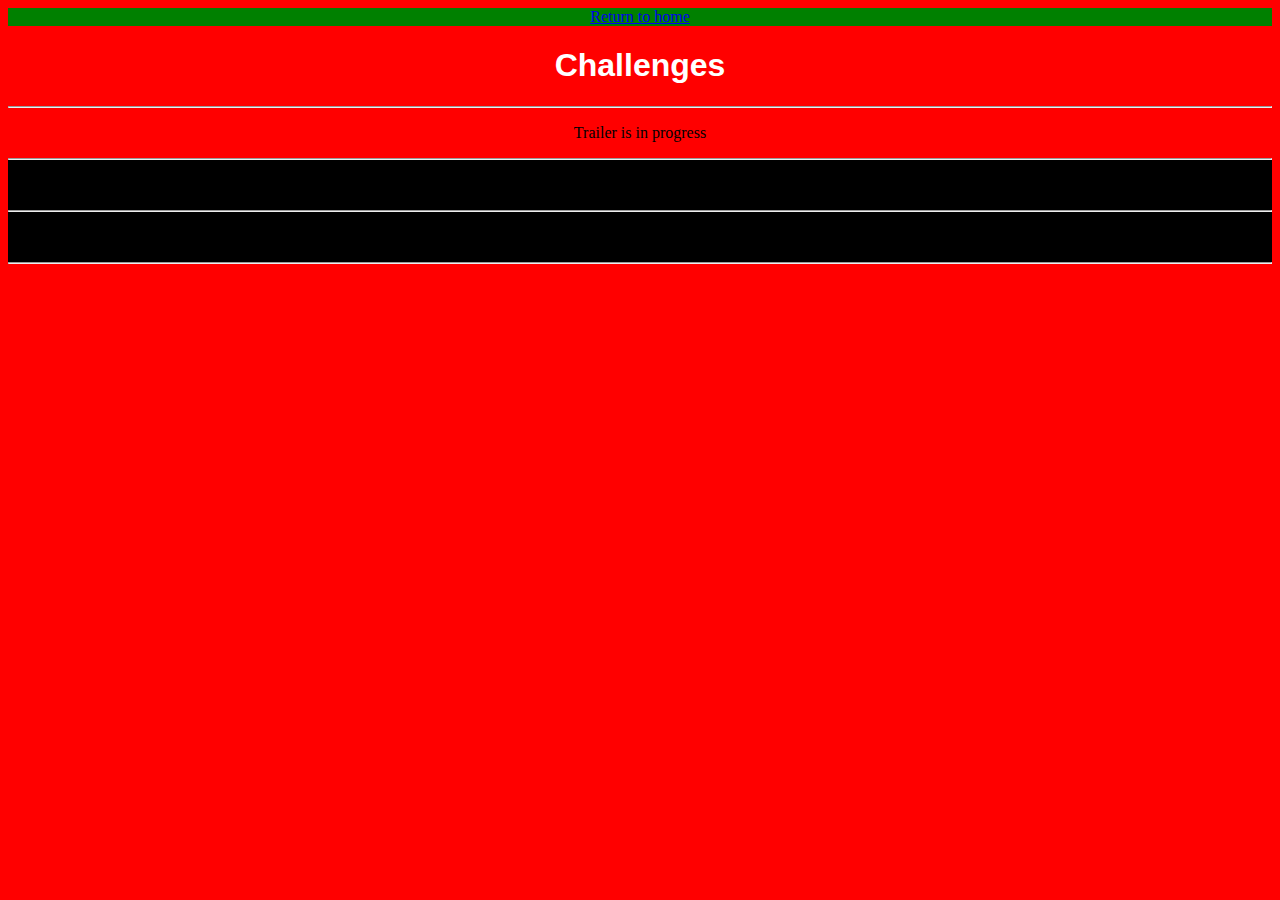
==== Challenges.html @ 6e53ccb7 "Update Challenges.html" ====
<!DOCTYPE html>
<html>
  <head>
    <title>Challenges</title>
    <link rel="icon" href="assets/imagesicons/favicon.png">
  </head>
  <body>
    <style>
      body {background-color: Red}
      h1 {font-family: sans-serif; color: White;}
      h2 {font-family: sans-serif; color: White;}
      .Downloads {
        background-color: #555555
      }
      .Credits
      {background-color: black}
      .Return
      {background-color: Green}
    </style>
    <center>
      <div class="Return">
        <a href="index.html">Return to home</a>
      </div>
      <h1>Challenges</h1>
      <hr>
      <p>Trailer is in progress</p>
      <div class="Credits">
        <hr>
        <p>Cbr 2011's Minecraft Mods</p><hr>
        <p>Minecraft is owned by Mojang. This site doesn't assocate with Mojang [nor Microsoft] what so ever.</p>
        <hr>
      </div>
    </center>
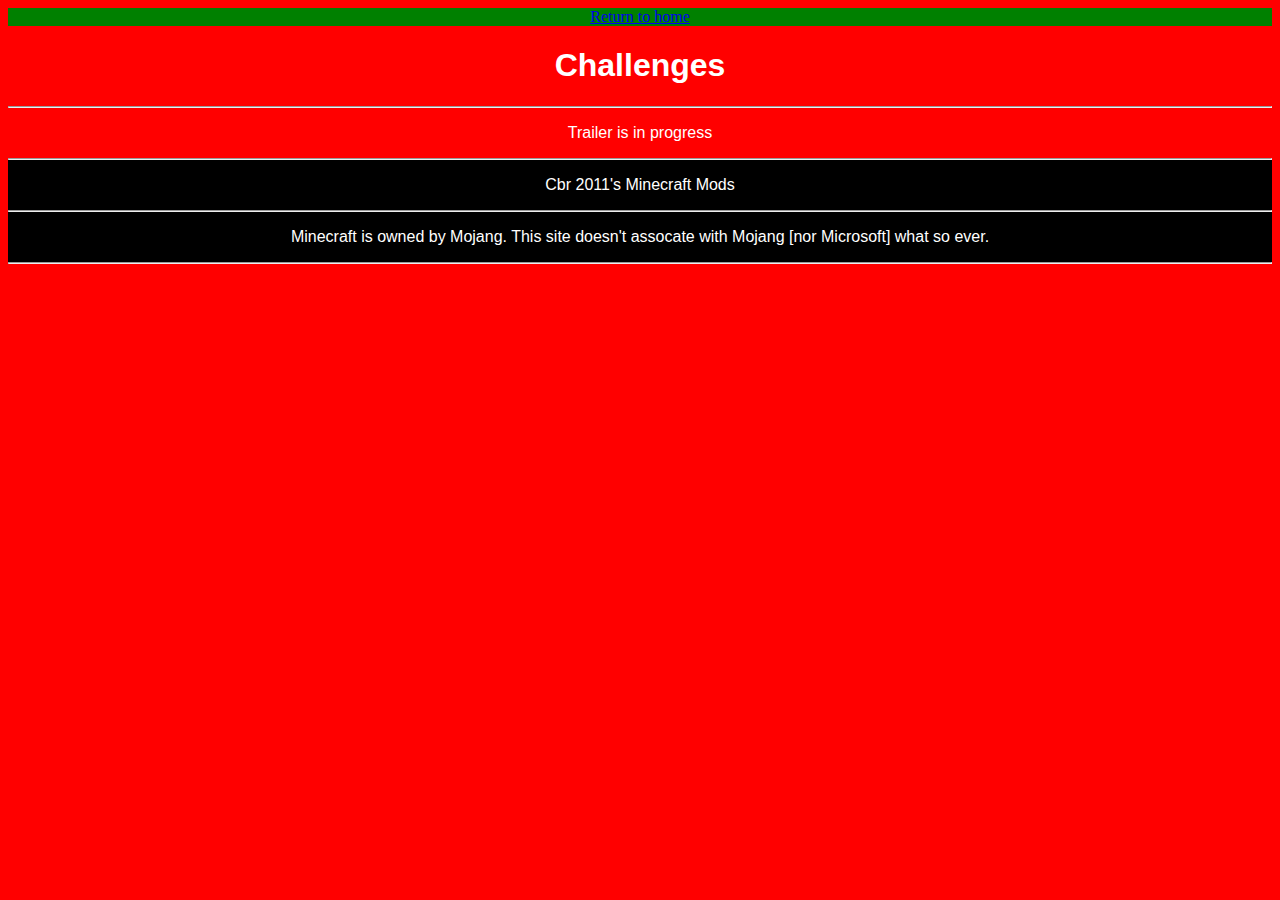
==== commit 180478f7: "Update Challenges.html" ====
--- a/Challenges.html
+++ b/Challenges.html
@@ -9,6 +9,7 @@
       body {background-color: Red}
       h1 {font-family: sans-serif; color: White;}
       h2 {font-family: sans-serif; color: White;}
+      p {font-family: sans-serif; color: white;}
       .Downloads {
         background-color: #555555
       }
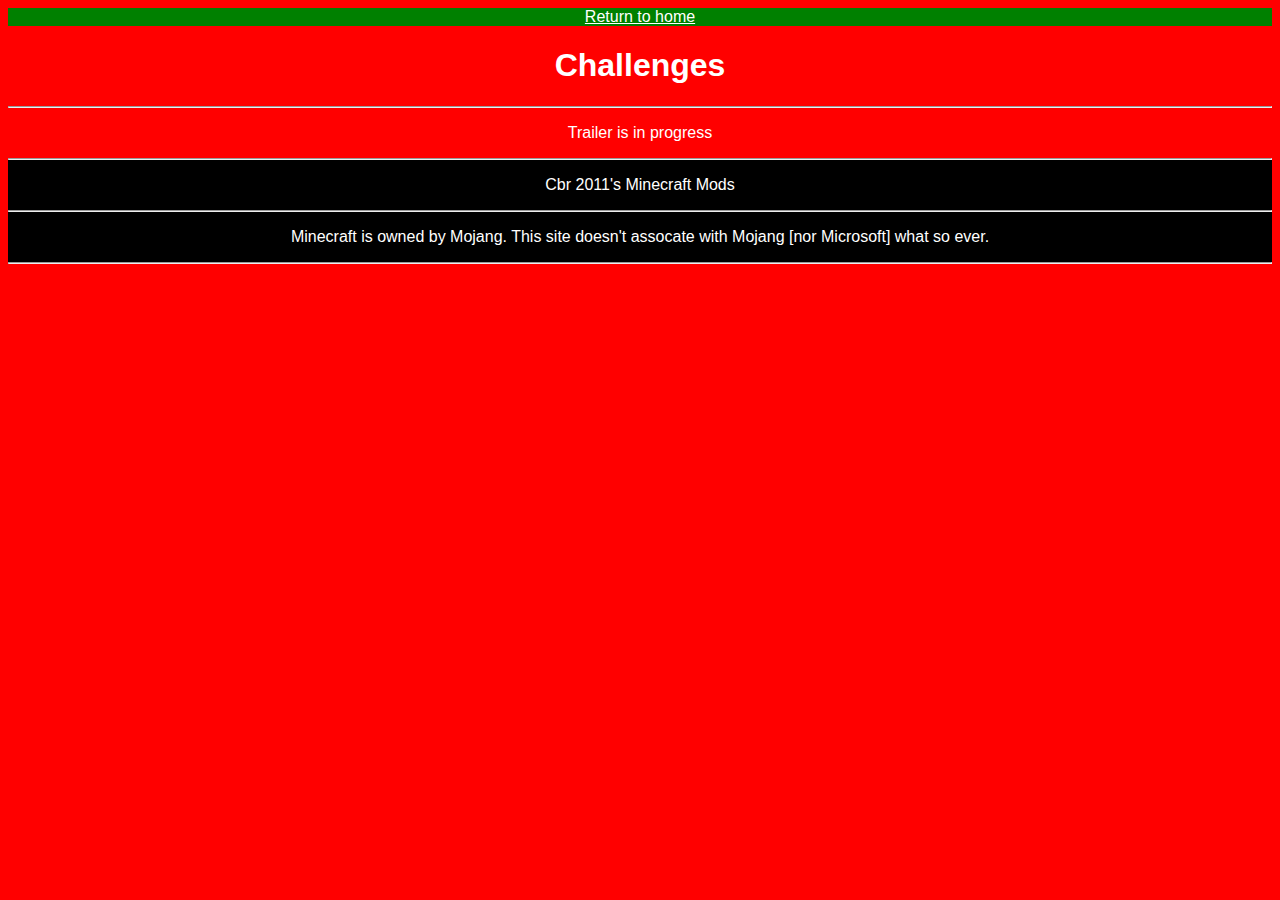
==== commit 7b36b74b: "Update Challenges.html" ====
--- a/Challenges.html
+++ b/Challenges.html
@@ -10,6 +10,7 @@
       h1 {font-family: sans-serif; color: White;}
       h2 {font-family: sans-serif; color: White;}
       p {font-family: sans-serif; color: white;}
+      a {font-family: sans-serif; color: white;}
       .Downloads {
         background-color: #555555
       }
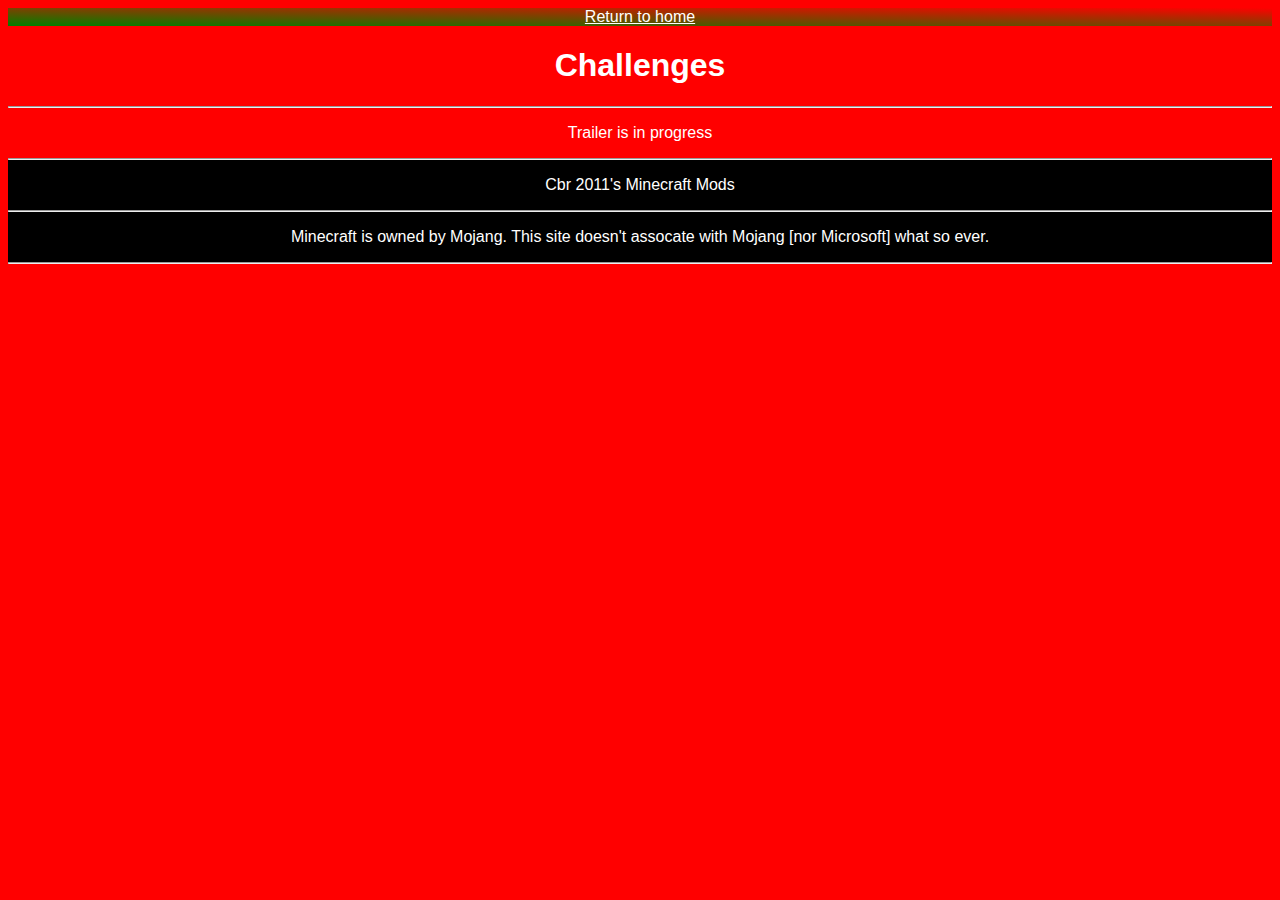
==== commit d2ba7caf: "Update Challenges.html" ====
--- a/Challenges.html
+++ b/Challenges.html
@@ -1,6 +1,4 @@
-<!DOCTYPE html>
-<html>
-  <head>
+<html><head>
     <title>Challenges</title>
     <link rel="icon" href="assets/imagesicons/favicon.png">
   </head>
@@ -17,7 +15,7 @@
       .Credits
       {background-color: black}
       .Return
-      {background-color: Green}
+      {background: linear-gradient(to bottom left, Red 0%, Green 100%)}
     </style>
     <center>
       <div class="Return">
@@ -32,4 +30,4 @@
         <p>Minecraft is owned by Mojang. This site doesn't assocate with Mojang [nor Microsoft] what so ever.</p>
         <hr>
       </div>
-    </center>
+    </center></body></html>
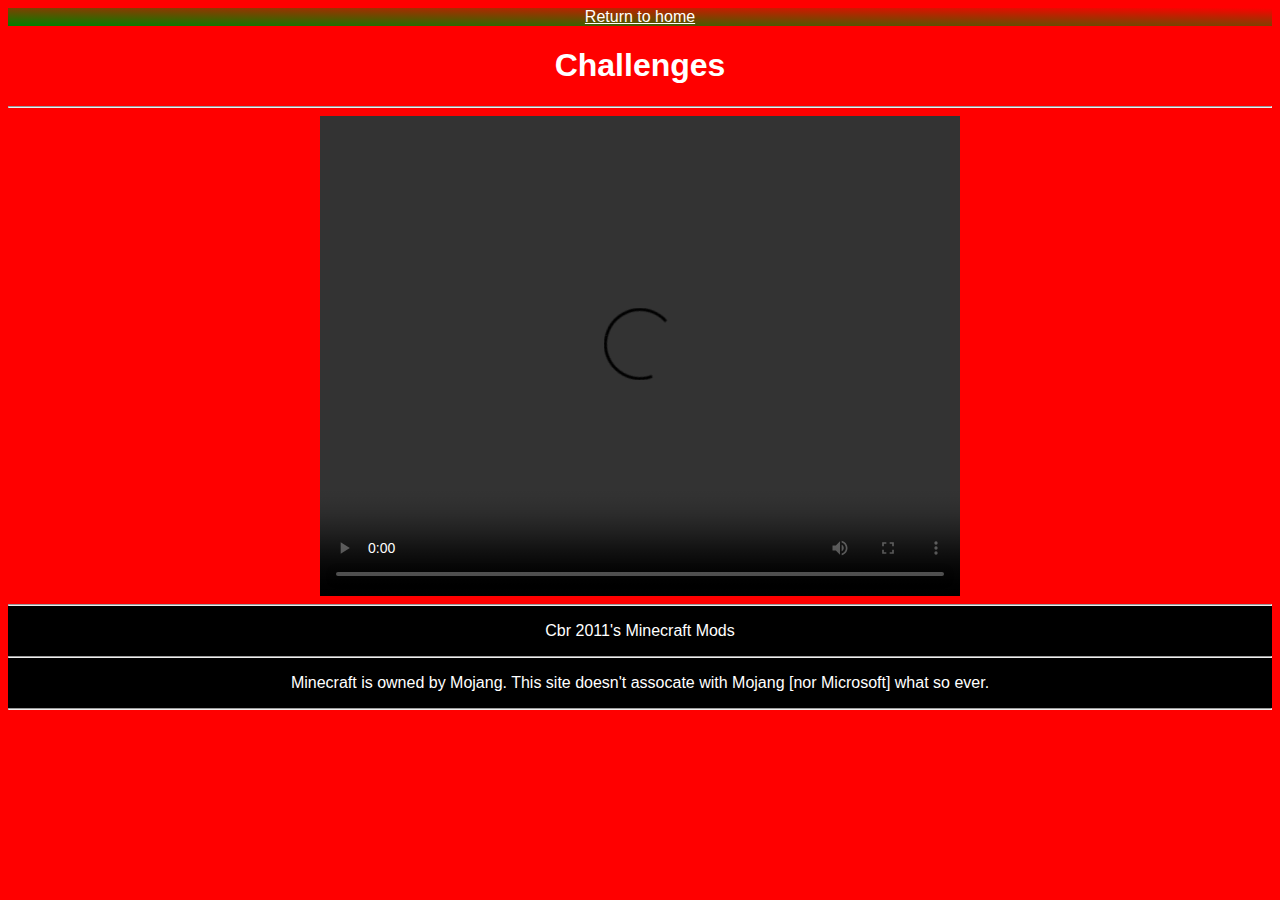
==== commit 3a32941f: "Update Challenges.html" ====
--- a/Challenges.html
+++ b/Challenges.html
@@ -23,7 +23,10 @@
       </div>
       <h1>Challenges</h1>
       <hr>
-      <p>Trailer is in progress</p>
+      <video width="640" height="480" controls>
+          <source src="assets/videos/iphon.mp4">
+          Please get a new browser.
+        </video>
       <div class="Credits">
         <hr>
         <p>Cbr 2011's Minecraft Mods</p><hr>
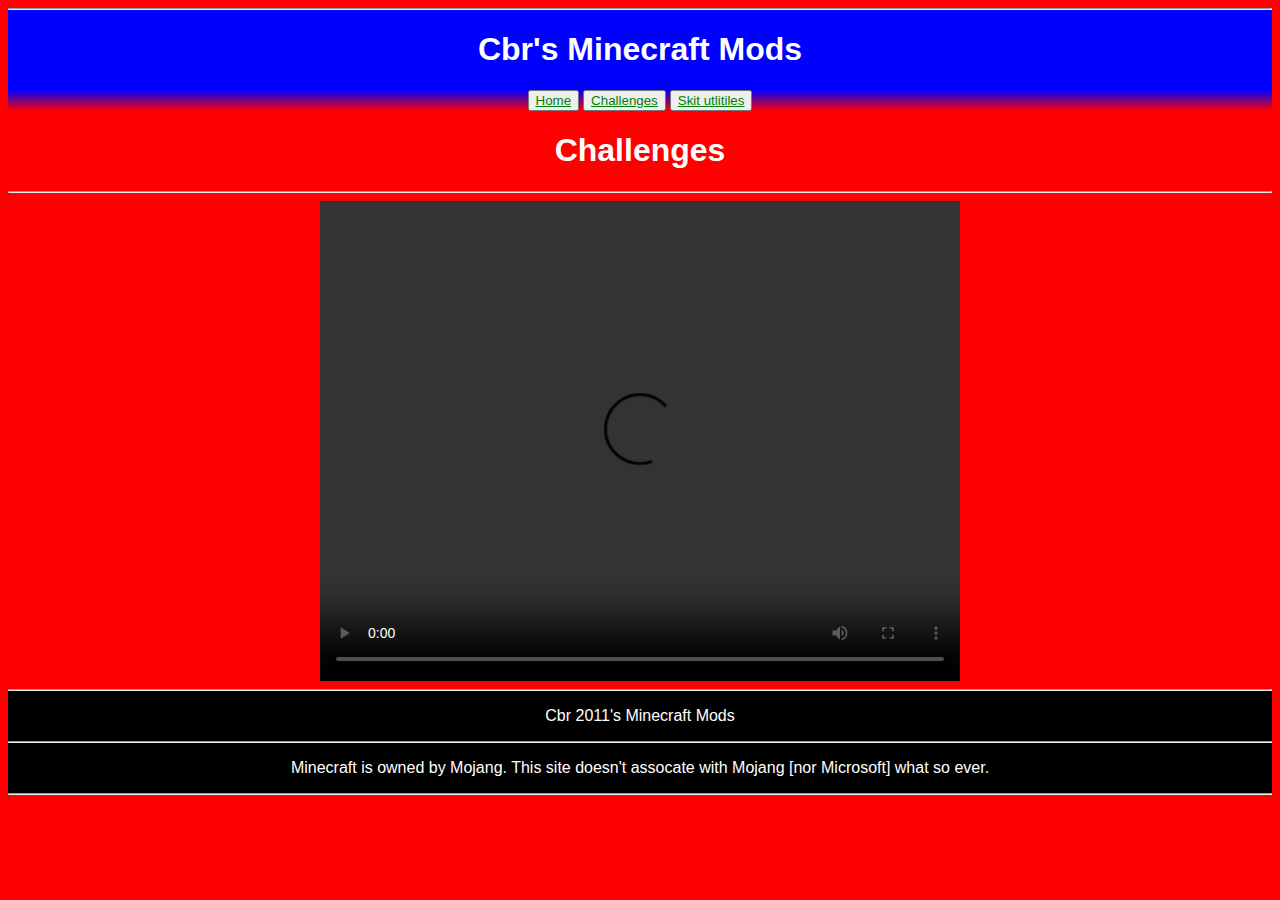
==== commit 423596a6: "Replaced "Return to home" with the banner you see in index.html" ====
--- a/Challenges.html
+++ b/Challenges.html
@@ -8,7 +8,7 @@
       h1 {font-family: sans-serif; color: White;}
       h2 {font-family: sans-serif; color: White;}
       p {font-family: sans-serif; color: white;}
-      a {font-family: sans-serif; color: white;}
+      a {font-family: sans-serif; color: green;}
       .Downloads {
         background-color: #555555
       }
@@ -16,10 +16,24 @@
       {background-color: black}
       .Return
       {background: linear-gradient(to bottom left, Red 0%, Green 100%)}
+	  .Pages
+      {background: linear-gradient(to top, Red 0%, Blue 100%);}
     </style>
     <center>
-      <div class="Return">
-        <a href="index.html">Return to home</a>
+        <div style="background-color: Blue"><hr>
+        <h1>Cbr's Minecraft Mods</h1>
+       <div class="Pages">
+	   <button>
+	   <a href="index.html">Home</a>
+	   </button>
+      <button>
+        <a href="Challenges.html">Challenges</a>
+      </button>
+      <button>
+		<a href="Skit.html">Skit utlitiles</a>
+	  </button>
+          
+      </div>
       </div>
       <h1>Challenges</h1>
       <hr>
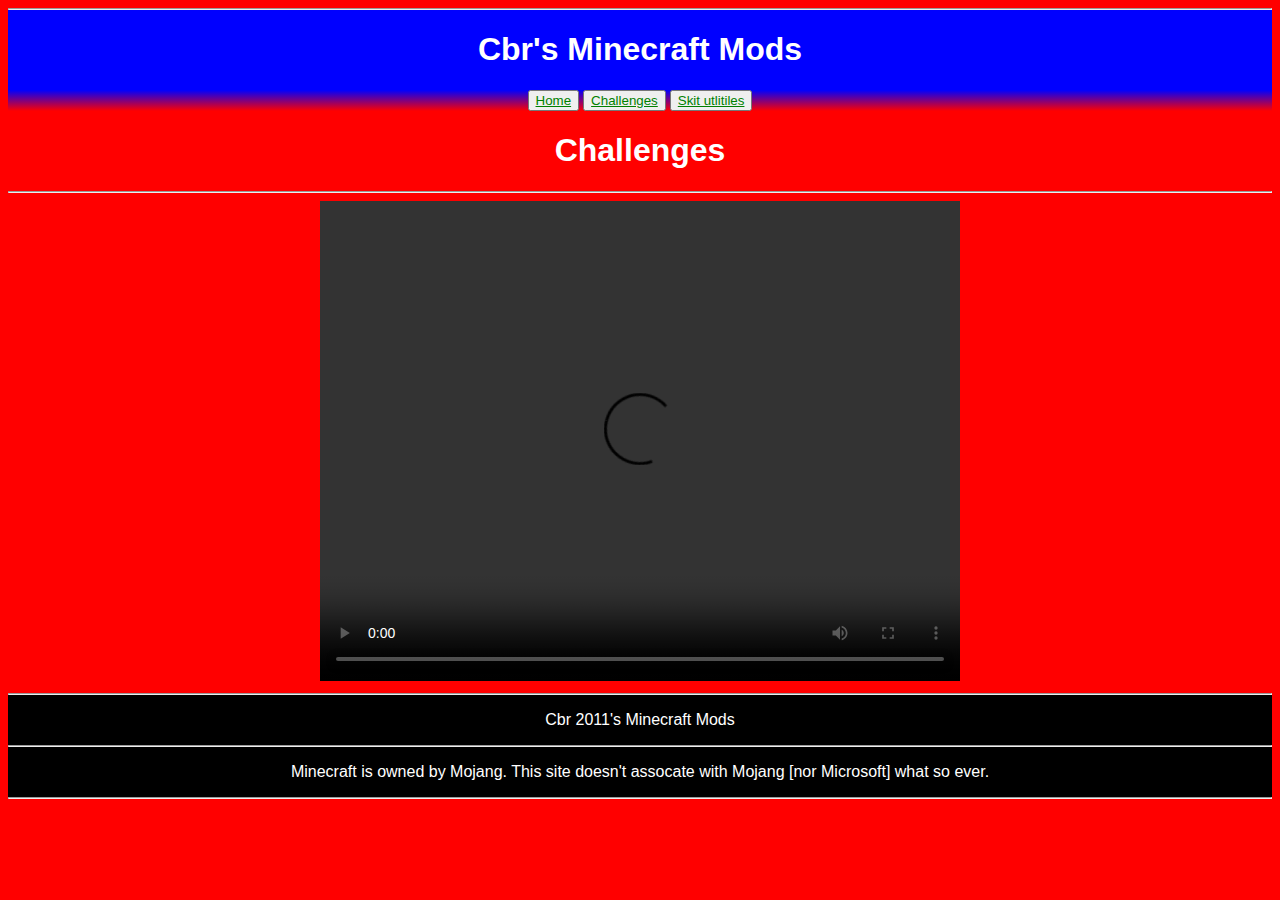
==== commit 45c8e5e2: "um..." ====
--- a/Challenges.html
+++ b/Challenges.html
@@ -1,4 +1,6 @@
-<html><head>
+<!doctype HTML>
+<html>
+<head>
     <title>Challenges</title>
     <link rel="icon" href="assets/imagesicons/favicon.png">
   </head>
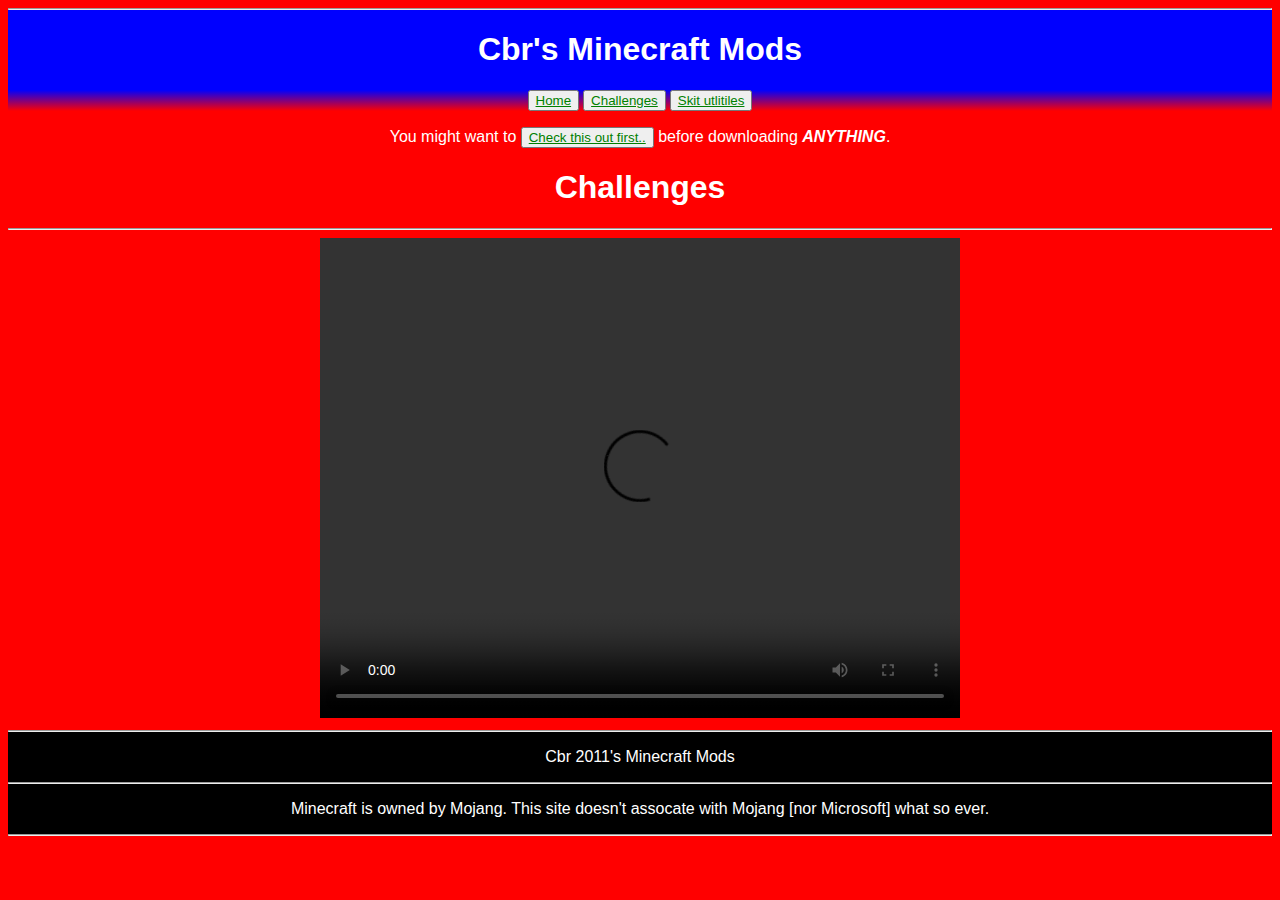
==== commit 89149cba: "Uh oh." ====
--- a/Challenges.html
+++ b/Challenges.html
@@ -20,6 +20,8 @@
       {background: linear-gradient(to bottom left, Red 0%, Green 100%)}
 	  .Pages
       {background: linear-gradient(to top, Red 0%, Blue 100%);}
+	  .Malware
+	  {background-color: red;}
     </style>
     <center>
         <div style="background-color: Blue"><hr>
@@ -37,6 +39,11 @@
           
       </div>
       </div>
+		<div class="Malware">
+	    <p>You might want to
+	      <button>
+			<a href="https://github.com/fractureiser-investigation/fractureiser/tree/main" target="_blank">Check this out first..</a></button> before downloading <strong><em>ANYTHING</em></strong>.</p>
+      </div>
       <h1>Challenges</h1>
       <hr>
       <video width="640" height="480" controls>
